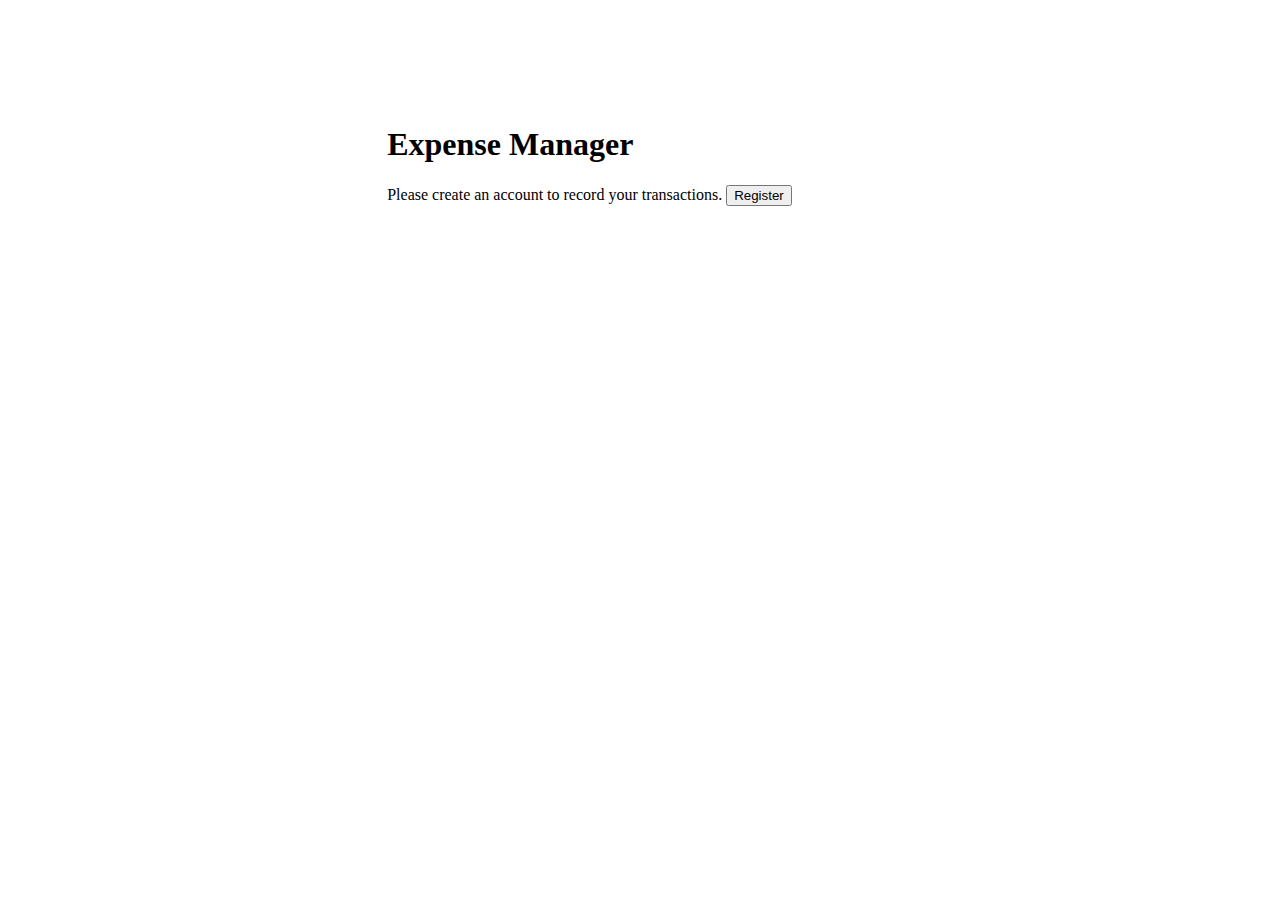
==== Expense-manager/index.html @ 39283356 "Created Index page" ====
<!DOCTYPE html>
<html lang="en">
<head>
    <meta charset="UTF-8">
    <meta http-equiv="X-UA-Compatible" content="IE=edge">
    <meta name="viewport" content="width=device-width, initial-scale=1.0">
    <title>Expense Manager</title>
</head>
<body>
    <div style="margin: 10% 30% 0% 30%;">
        <h1>Expense Manager</h1>

        <div>
            <p>Please create an account to record your transactions. 
                <button id="register">Register</button>
            </p>
        </div>
    </div>
    <script>
        var registerButton = document.getElementById("register")
        registerButton.addEventListener("click", () => {
            location.href = "register.html"
        })
        
    </script>
</body>
</html>
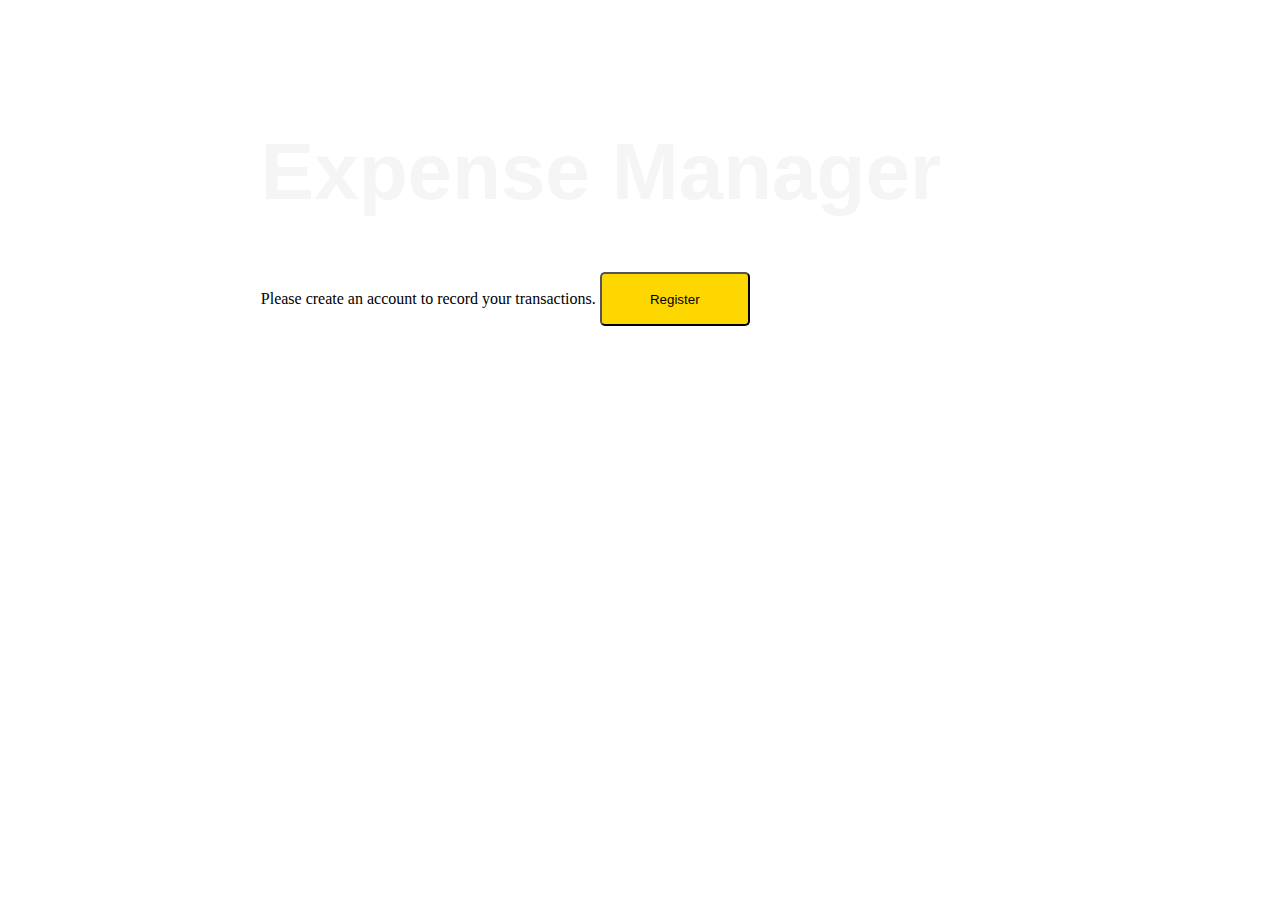
==== commit 187cef0a: "Updated index file" ====
--- a/Expense-manager/index.html
+++ b/Expense-manager/index.html
@@ -6,13 +6,13 @@
     <meta name="viewport" content="width=device-width, initial-scale=1.0">
     <title>Expense Manager</title>
 </head>
-<body>
-    <div style="margin: 10% 30% 0% 30%;">
-        <h1>Expense Manager</h1>
+<body style="background-image: url(https://www.xero.com/content/dam/xero/images/US/expensessem/expenses-video-thumb.gif); background-repeat: no-repeat;background-size: cover;">
+    <div style="margin: 10% 10% 0% 20%; ">
+        <h1 style="font-size: 80px;font-weight: bolder;color:whitesmoke;font-family: Arial, Helvetica, sans-serif;">Expense Manager</h1>
 
         <div>
             <p>Please create an account to record your transactions. 
-                <button id="register">Register</button>
+                <button id="register" style="background: gold; padding: 2%;border-radius: 5px;width: 150px;">Register</button>
             </p>
         </div>
     </div>
